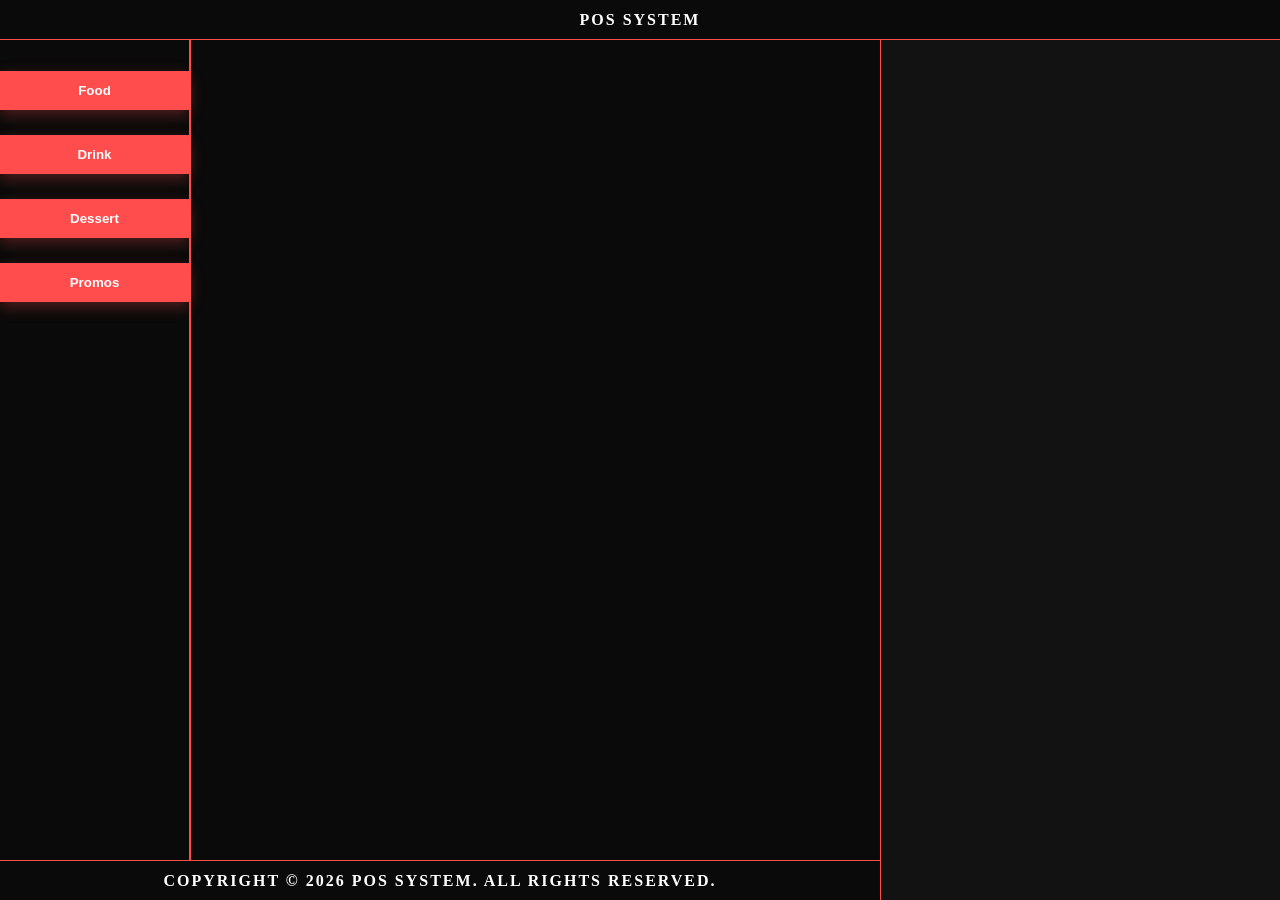
==== Pages/home.html @ 3fbed8b3 "Add initial POS frontend pages and assets Add initial frontend scaffold for a POS system: index.html" ====
<!DOCTYPE html>
<html lang="en">
<head>
    <meta charset="UTF-8">
    <meta name="viewport" content="width=device-width, initial-scale=1.0">
    <link rel="stylesheet" href="../Styles/home.css">
    <script src="../Scripts/menu.js"></script>
    <title>Home</title>
</head>
<body>
    <div class="parent">
        <div class="header">
            <p>POS SYSTEM</p>
        </div>
        <div class="menu"></div>
        <div class="item"></div>
        <div class="order"></div>
        <div class="footer">
                <p>Copyright © 2026 POS System. All rights reserved.</p>
        </div>

    </div>
    
</body>
</html>
---- Styles/home.css ----
html, body {
    background-color: #0a0a0a !important;
    margin: 0;
    padding: 0;
    height: 100vh;
    width: 100vw;
    display: flex;
    justify-content: center;
    align-items: center;
    overflow: hidden;
}

.parent{
    display: grid;
    grid-template-columns: 190px auto auto 400px;
    grid-template-rows: 40px 1fr 1fr 40px;
    grid-template-areas: 
        "header header header header"
        "menu item item order"
        "menu item item order"
        "footer footer footer order";
    width: 100%;
    height: 100%;
    overflow: hidden;
}

.header {
    grid-area: header;
    border-bottom: 0.5px solid #ff4d4d;
    display: flex;
    justify-content: center; 
    align-items: center;  
}

.header p {
    color: #ffffff;
    margin: 0; 
    padding: 0; 
    text-transform: uppercase;
    letter-spacing: 2px;
    font-weight: bold;
}

.item {
    grid-area: item;
    border-left: 0.5px solid #ff4d4d;
    display: grid; 
    grid-template-columns: repeat(auto-fill, minmax(150px, 1fr)); 
    grid-auto-rows: min-content;
    align-content: start; 
    gap: 15px;
    padding: 20px;
    overflow: hidden;
}

.content-item {
    background-color: #1a1a1a;
    border: 1px solid #333;
    border-bottom: 3px solid #ff4d4d;
    color: white;
    height: 120px;
    display: flex;
    justify-content: center;
    align-items: center;
    text-align: center;
    cursor: pointer;
    transition: 0.2s;
    border-radius: 4px;
    padding: 10px;
    font-weight: bold;
    text-transform: uppercase;
}

.content-item:hover {
    background-color: #252525;
    border-color: #ff4d4d;
    transform: translateY(-2px);
}

.footer{
    grid-area: footer;
    border-top: 0.5px solid #ff4d4d;
    display: flex;
    justify-content: center; 
    align-items: center;  
}

.footer p{
    color: #ffffff;
    margin: 0; 
    padding: 0; 
    text-transform: uppercase;
    letter-spacing: 2px;
    font-weight: bold;
}

.menu{
    grid-area: menu;
    border-right: 0.5px solid #ff4d4d;
}

.order {
    grid-area: order;
    border-left: 0.5px solid #ff4d4d;
    background-color: #121212;
    display: flex;
    flex-direction: column; 
    padding: 20px;
    height: 100%;
    overflow: hidden;
}

.order-list {
    flex-grow: 1;
    overflow: hidden;
    margin-bottom: 20px;
}

.total-box {
    margin-top: auto;
    padding-top: 20px;
    border-top: 2px solid #ff4d4d;
    color: white;
    font-size: 1.2rem;
}

.order-item{
    color: #ffffff;
}

button{
    background-color: #ff4d4d !important;
    border: none !important;
    width: 100% !important;
    padding: 12px !important;
    color: white !important;
    font-weight: bold !important;
    margin-top: 15px;
    box-shadow: 0 5px 15px rgba(255, 77, 77, 0.3);
}
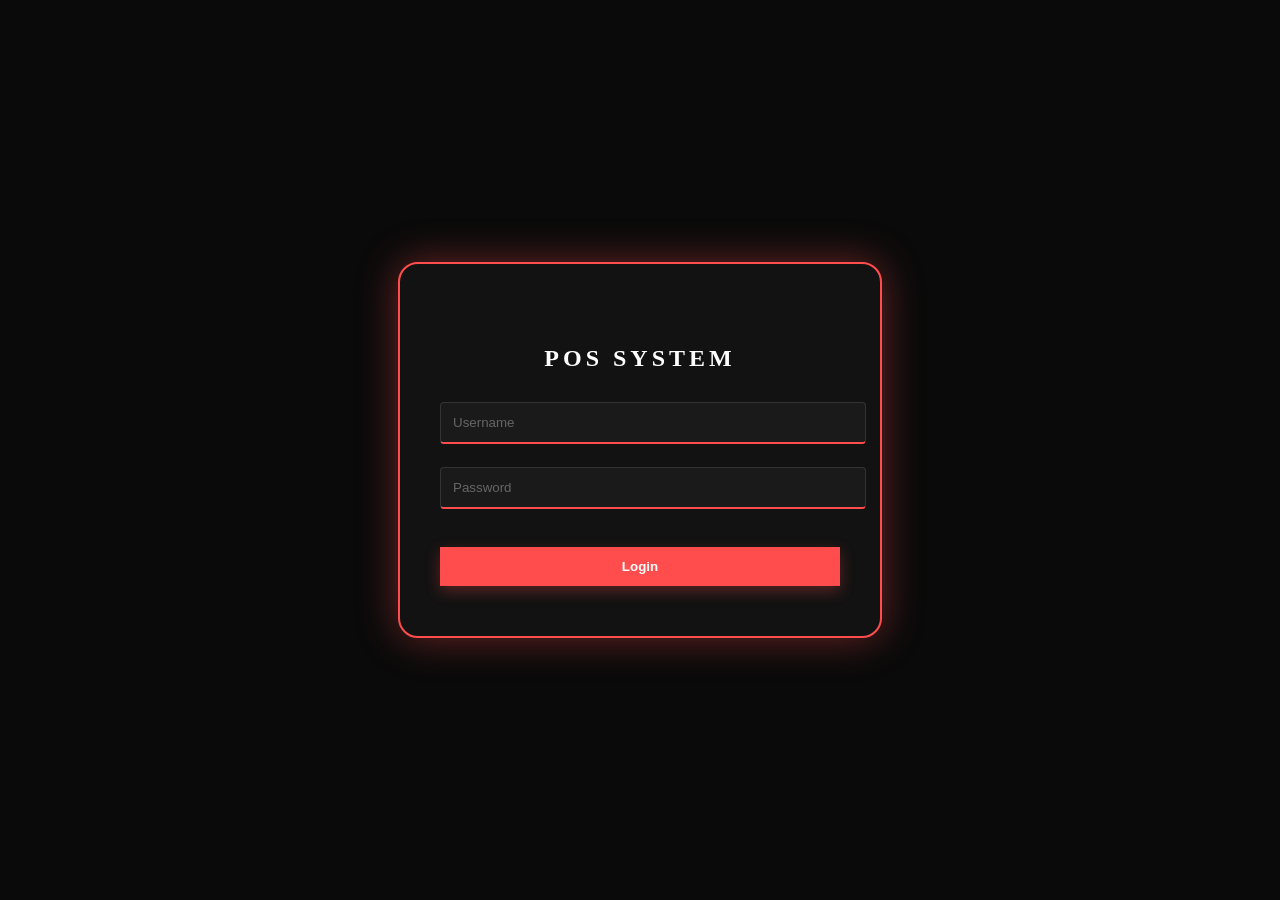
==== commit b6114fe9: "Add client-side auth and login handlers Add client-side authentication flow and wire up the login fo" ====
--- a/Pages/home.html
+++ b/Pages/home.html
@@ -5,6 +5,7 @@
     <meta name="viewport" content="width=device-width, initial-scale=1.0">
     <link rel="stylesheet" href="../Styles/home.css">
     <script src="../Scripts/menu.js"></script>
+    <script src="../Scripts/Auth.js"></script>
     <title>Home</title>
 </head>
 <body>
